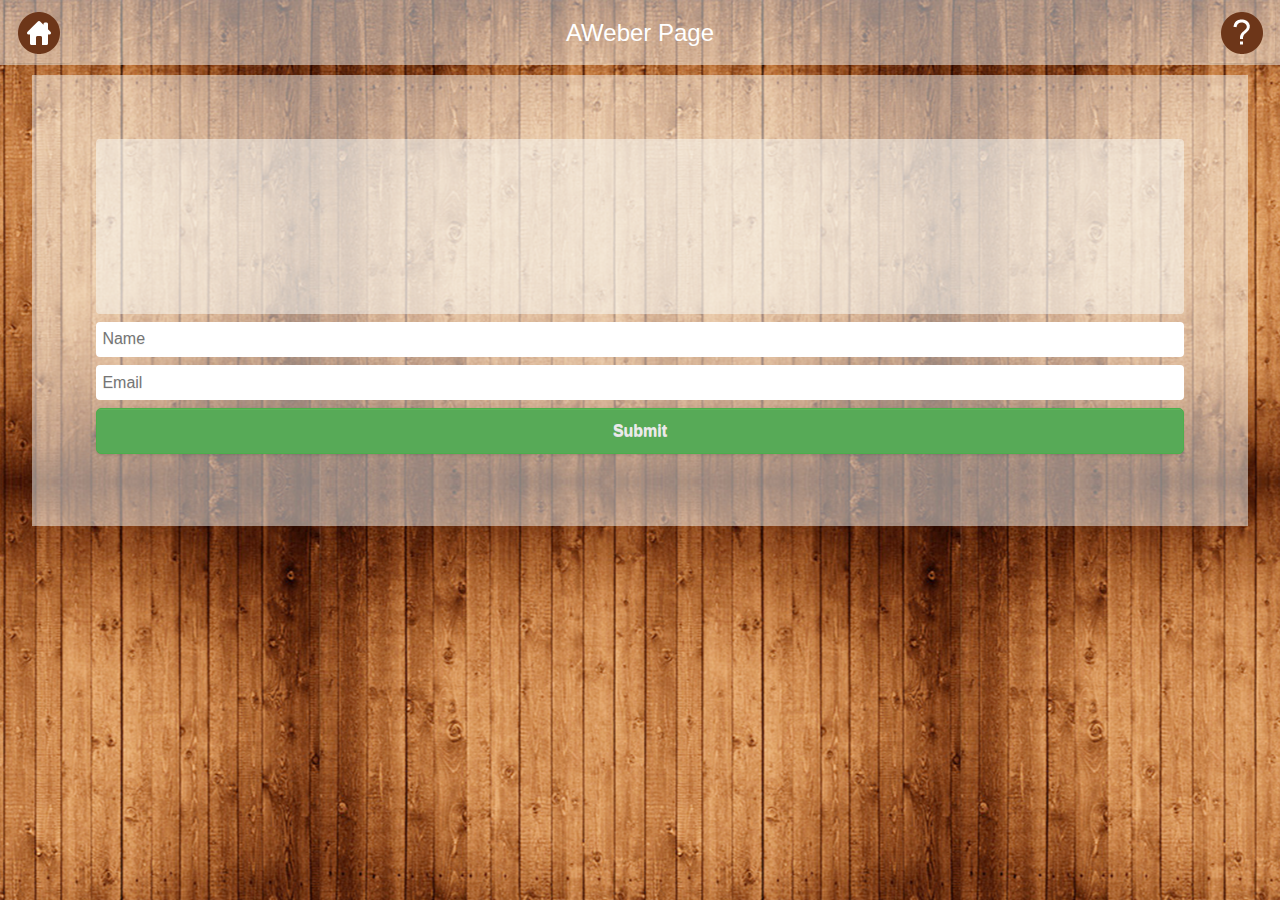
==== aweber.html @ cd53dc21 "choosetolivetoday_DSDSDS_701" ====
<!DOCTYPE html PUBLIC "-//W3C//DTD XHTML 1.0 Transitional//EN" "http://www.w3.org/TR/xhtml1/DTD/xhtml1-transitional.dtd">
<html xmlns="http://www.w3.org/1999/xhtml">
<head>
<meta http-equiv="Content-Type" content="text/html; charset=utf-8" />
<title>Wooden Theme</title>
<meta name="viewport" content="width=device-width, initial-scale=1">
<meta name="apple-mobile-web-app-capable" content="yes">
<link rel="stylesheet" href="../../assets/css/fonts.css" />
<link rel="stylesheet" href="css/jquery.mobile-1.4.0.css" />
<link rel="stylesheet" href="css/theme.css" />
<link rel="stylesheet" href="css/common_layout.css" />
<link rel="stylesheet" href="css/squeeze.css" />
<!--ThemeSettingSubpage-->
<!--ThemeSetting-->
<script src="cordova.js"></script>
<script src="js/jquery_1.9.1.js"></script>
<script src="js/validate.js"></script>
<script src="js/validate_aweber.js"></script>
<script src="js/jquery.mobile-1.4.0.js"></script>
<script>
jQuery( document ).bind( "mobileinit", function() {
    // Make your jQuery Mobile framework configuration changes here!

    jQuery.mobile.allowCrossDomainPages = true;

});

$(document).ajaxStart(function() {
    $.mobile.loading('show');
});

$(document).ajaxStop(function() {
    $.mobile.loading('hide');
});

jQuery(document).ready(function(){
	
	jQuery('#module-form-aweber').on('submit',function(e){
		e.preventDefault();
	    var postData = $(this).serialize();
	    var actionUrl = document.getElementById('module-form-aweber');
	 	console.log(actionUrl.action);
		if($("#module-form-aweber").valid())	{
	    $.ajax({
	        type: 'POST',
	       	url: actionUrl.action,
	       	//crossDomain:true,
	      	dataType:'application/json; charset=utf-8',
	        data: postData,
	        success: function(response){
					
	        	var argtt = response.responseText;
				var arg = JSON.parse(response.responseText);

				if(arg.success==1)
				{
					$('.squeeze_wrapper').html("");
					$('.squeeze_wrapper').html("<div class='no_data'>Submit Successfully</div>");
				}
				else
				{
					$('.squeeze_wrapper').html("");
					$('.squeeze_wrapper').html("<div class='no_data'>Error ! Please try after sometime</div>");
				}
	        	//popdetialHideOther(arg);
	        },
	        error: function(response){
				
	        	var argtt = response.responseText;
				var arg = JSON.parse(response.responseText);

				if(arg.success==1)
				{
					$('.squeeze_wrapper').html("");
					$('.squeeze_wrapper').html("<div class='no_data'>Submit Successfully</div>");
				}
				else
				{
					$('.squeeze_wrapper').html("");
					$('.squeeze_wrapper').html("<div class='no_data'>Error ! Please try after sometime</div>");
				}
	        	//popdetialHideOther(arg);
	        },
	    }); 
	}
	});

	
	
});

</script>
<style type="text/css">
img {
	max-width:100%;
}
</style>
</head>

<body>
<!-- Start of first page -->
<div data-role="page" id="theme_layout" class="theme_bg"> 
  
  <!-- Header Starts Here -->
  <div data-role="header"> <a href="index.html" class="refresh_link" data-role="button" rel="external" data-ajax="false" role="button"><img src="images/home_icon.png" alt="home icon" /></a>
    <h1>AWeber Page</h1>
    <a class="help_link"><img src="images/help_icon.png" alt="help icon" /></a> </div>
  <!-- /header ends here --> 
  <!-- Squeeze Page starts here -->
 	<div class="squeeze_wrapper">
   
<div class="squeeze_desc">
<!--DescriptionEnter-->
</div>
    <form action="<!--url-->" method="POST" id='module-form-aweber'>
	    <input name="aweberapp_id" type="hidden" value="<!--aweberapp_id-->" />
	    <input name="list_id" type="hidden"  value="<!--list_id-->" />
	    <input name="app_id" type="hidden" value="<!--app_id-->" />
	    <input name="user_id" type="hidden"  value="<!--user_id-->" />
	    <input name="module_id" type="hidden" value="<!--module_id-->" />
	    <input name="module_name" type="hidden"  value="<!--module_name-->" />
	    <input name="name" type="text" placeholder="Name" />
	    <input name="email" type="text" placeholder="Email" />
    	<input type="submit" class="ui-shadow ui-btn ui-corner-all ui-btn-inline ui-btn-b ui-mini" value="Submit" />
    </form>
    </div>
 <div id="testing" class="testing" ></div>
  <!-- Squeeze Page Ends here -->
  
</div>
<!-- /page --> 

</body>
</html>
---- css/theme.css ----
body{
	overflow-x:hidden;
}
.theme_bg{
	background:url(../images/theme_background.jpg) center top;
}
.logo{
	padding-top:28%;
	transition:all ease .3s;
	margin: 0 auto;
}

.ui-footer {
    background: none repeat scroll 0 0 rgba(0, 0, 0, 0) !important;
    border-bottom-width: 0;
    border-left-width: 0;
    border-right-width: 0;
    border-top: medium none !important;
}
.owl-demo .item{
	width:70px;
	height:70px;
	display:table-cell;
	background-image:url('../images/icon_bg.png');
	background-repeat:no-repeat;
	background-size:100% 100%;
	vertical-align:middle;
	text-align:center;
}
.ui-header{
	background:url(../images/header_bg.png) !important;
	border:none !important;
	
}
.ui-header .ui-title, .ui-footer .ui-title{
	text-shadow:none !important;
	color:#fff !important;
	font-size:24px;
	font-weight:normal;
	margin:0 2%;
}
.ui-icon-customrefresh:after {
	background-image: url("../images/refresh_icon.png");
	
}
.ui-icon-customrefresh:after{
	background-color:none;
	border:none;
	border-radius:none;
	height:42px;
	width:42px;
}
.ui-header .ui-btn-icon-notext{
	margin-top:11px;
}
.refresh_link,.help_link{
	border:none !important;
	background:none !important;
}
.refresh_link:hover,.refresh_link:active,.refresh_link:focus,.help_link:focus,.help_link:hover,.help_link:active{
	box-shadow:none !important;
}


.app_feature_list a{
	color:#fff !important;
	text-decoration:none;
	cursor:pointer !important;
}
.app_feature_list a label{
	cursor:pointer !important;
}
.app_feature_list a.item  img{
	max-height:32px;
	max-width:32px;
}
/* EDIT BY AMITOJ 18-Feb */

<!--themebgcolor-->
---- css/common_layout.css ----
@font-face {
font-family:"Open Sans Light";
src:url("fonts/OpenSans-Light.eot?") format("eot"), url("fonts/OpenSans-Light.woff") format("woff"), url("fonts/OpenSans-Light.ttf") format("truetype"), url("fonts/OpenSans-Light.svg#OpenSans-Light") format("svg");
font-weight:normal;
font-style:normal;
}
@font-face {
font-family:"Open Sans";
src:url("fonts/OpenSans-Regular.eot?") format("eot"), url("fonts/OpenSans-Regular.woff") format("woff"), url("fonts/OpenSans-Regular.ttf") format("truetype"), url("fonts/OpenSans-Regular.svg#OpenSans") format("svg");
font-weight:normal;
font-style:normal;
}
@font-face {
font-family:"Open Sans Semibold";
src:url("fonts/OpenSans-Semibold.eot?") format("eot"), url("fonts/OpenSans-Semibold.woff") format("woff"), url("fonts/OpenSans-Semibold.ttf") format("truetype"), url("fonts/OpenSans-Semibold.svg#OpenSans-Semibold") format("svg");
font-weight:normal;
font-style:normal;
}
body {
	/*font-family:Open Sans,sans-serif;*/
	font-family:Arial, Helvetica, sans-serif !important;
	min-width:313px;
}
.clr{
	clear:both;
}
.app_feature_list{
	text-align:center;
	text-shadow:none;
	float:left;
	font-weight:normal;
	color:#fff;
	width:70px;
	/*font-family:Open Sans Semibold,sans-serif;*/
	font-family:Arial, Helvetica, sans-serif !important;
}
.app_feature_list label{
	height:36px;
	overflow:hidden;
	font-size:13px;
	word-wrap: break-word;
}

.no_data{
	background: url(../images/header_bg.png);
    border-radius: 6px;
    display: block;
    margin: 6%;
    padding: 4%;
    text-align: center;
    width: 80%;
    text-shadow:none !important;
    text-transform: capitalize;
}
a.item{

    background-image: url("../images/icon_bg.png");
	background-repeat:no-repeat;
	background-size:100% 100%;
    display: table-cell;
    height: 70px;
    text-align: center;
    vertical-align: middle;
    width: 70px;

}
.logo{
	padding:0px !important;
}
.logo img{
	display:none;
}
@media (max-width: 330px){
	.ui-header .ui-title, .ui-footer .ui-title{
		margin: 0 22%;
	}
}

/* loader setting */
.ui-loader-default{
	background: none repeat scroll 0 0 #000000;
    height: 100%;
    left: 0;
    opacity: 0.4;
    position: fixed;
    top: 0 !important;
    width: 100%;
	margin:0px !important;
}


.ui-loader .ui-icon-loading {
    position:absolute;
	top:50%;
	left:50%;
	margin:-23px 0 0 -23px;
}
---- css/squeeze.css ----
.squeeze_wrapper{
	background:url(../images/header_bg.png);
	width:85%;
	margin:0 auto;
	margin-top:10px;
	padding:5%;
}
.squeeze_wrapper input[type="text"]{
	box-shadow:none;
	background:#fff;
	border-radius:4px;
}
.squeeze_wrapper input[type="text"]:focus{
	box-shadow:0 0 12px #3388cc;
}
.squeeze_desc {
    background: url("../images/header_bg.png") repeat scroll 0 0 rgba(0, 0, 0, 0);
    padding: 3%;
	border-radius:4px;
	min-height:110px;
	
}
.squeeze_wrapper .ui-input-text{
	position:relative;
	background:none;
	border:none;
	box-shadow:none !important;
}

.squeeze_wrapper .ui-btn{
	background:#5CB85C;
	color:#fff;
	border-color:#4CAE4C;
}
.squeeze_wrapper .ui-btn:hover,.squeeze_wrapper .ui-btn:active{
	background-color: #47A447;
    border-color: #398439;
	color:#fff;
}
label.error {
   
    border-radius:4px;
    margin-bottom:0px;
    padding: 5px 35px 5px 14px;
	text-transform:capitalize;
}
label.error  {
    background-color: #EA5052;
    border-color: #EED3D7;
    color: #B94A48;
	text-shadow:none;
	font-size:12px;
	color:#fff;
	margin-top:7px;
}
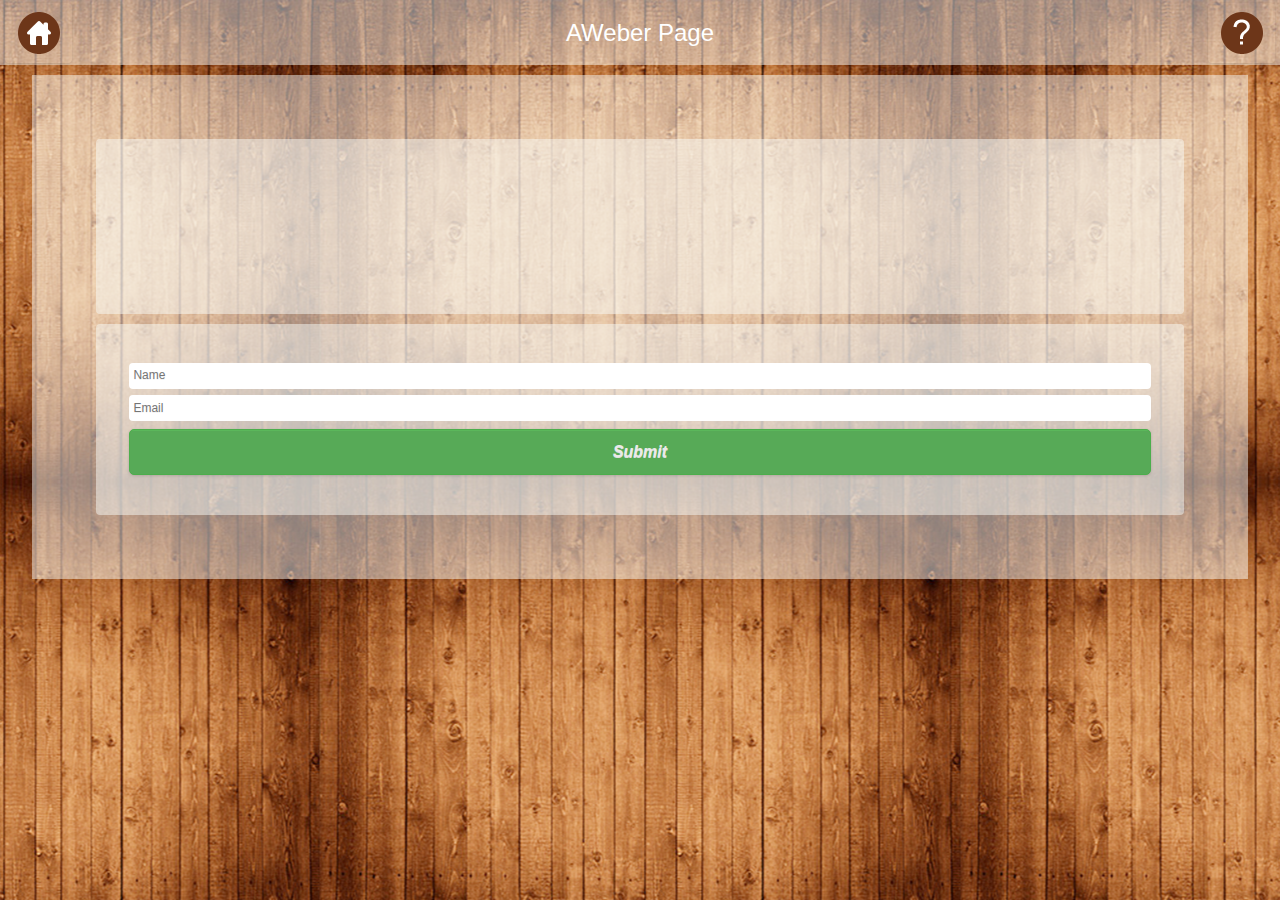
==== commit 8e00ea88: "choosetolivetoday_DSDSDS_701" ====
--- a/aweber.html
+++ b/aweber.html
@@ -1,134 +1,143 @@
-<!DOCTYPE html PUBLIC "-//W3C//DTD XHTML 1.0 Transitional//EN" "http://www.w3.org/TR/xhtml1/DTD/xhtml1-transitional.dtd">
-<html xmlns="http://www.w3.org/1999/xhtml">
-<head>
-<meta http-equiv="Content-Type" content="text/html; charset=utf-8" />
-<title>Wooden Theme</title>
-<meta name="viewport" content="width=device-width, initial-scale=1">
-<meta name="apple-mobile-web-app-capable" content="yes">
-<link rel="stylesheet" href="../../assets/css/fonts.css" />
-<link rel="stylesheet" href="css/jquery.mobile-1.4.0.css" />
-<link rel="stylesheet" href="css/theme.css" />
-<link rel="stylesheet" href="css/common_layout.css" />
-<link rel="stylesheet" href="css/squeeze.css" />
-<!--ThemeSettingSubpage-->
-<!--ThemeSetting-->
-<script src="cordova.js"></script>
-<script src="js/jquery_1.9.1.js"></script>
-<script src="js/validate.js"></script>
-<script src="js/validate_aweber.js"></script>
-<script src="js/jquery.mobile-1.4.0.js"></script>
-<script>
-jQuery( document ).bind( "mobileinit", function() {
-    // Make your jQuery Mobile framework configuration changes here!
-
-    jQuery.mobile.allowCrossDomainPages = true;
-
-});
-
-$(document).ajaxStart(function() {
-    $.mobile.loading('show');
-});
-
-$(document).ajaxStop(function() {
-    $.mobile.loading('hide');
-});
-
-jQuery(document).ready(function(){
-	
-	jQuery('#module-form-aweber').on('submit',function(e){
-		e.preventDefault();
-	    var postData = $(this).serialize();
-	    var actionUrl = document.getElementById('module-form-aweber');
-	 	console.log(actionUrl.action);
-		if($("#module-form-aweber").valid())	{
-	    $.ajax({
-	        type: 'POST',
-	       	url: actionUrl.action,
-	       	//crossDomain:true,
-	      	dataType:'application/json; charset=utf-8',
-	        data: postData,
-	        success: function(response){
-					
-	        	var argtt = response.responseText;
-				var arg = JSON.parse(response.responseText);
-
-				if(arg.success==1)
-				{
-					$('.squeeze_wrapper').html("");
-					$('.squeeze_wrapper').html("<div class='no_data'>Submit Successfully</div>");
-				}
-				else
-				{
-					$('.squeeze_wrapper').html("");
-					$('.squeeze_wrapper').html("<div class='no_data'>Error ! Please try after sometime</div>");
-				}
-	        	//popdetialHideOther(arg);
-	        },
-	        error: function(response){
-				
-	        	var argtt = response.responseText;
-				var arg = JSON.parse(response.responseText);
-
-				if(arg.success==1)
-				{
-					$('.squeeze_wrapper').html("");
-					$('.squeeze_wrapper').html("<div class='no_data'>Submit Successfully</div>");
-				}
-				else
-				{
-					$('.squeeze_wrapper').html("");
-					$('.squeeze_wrapper').html("<div class='no_data'>Error ! Please try after sometime</div>");
-				}
-	        	//popdetialHideOther(arg);
-	        },
-	    }); 
-	}
-	});
-
-	
-	
-});
-
-</script>
-<style type="text/css">
-img {
-	max-width:100%;
-}
-</style>
-</head>
-
-<body>
-<!-- Start of first page -->
-<div data-role="page" id="theme_layout" class="theme_bg"> 
-  
-  <!-- Header Starts Here -->
-  <div data-role="header"> <a href="index.html" class="refresh_link" data-role="button" rel="external" data-ajax="false" role="button"><img src="images/home_icon.png" alt="home icon" /></a>
-    <h1>AWeber Page</h1>
-    <a class="help_link"><img src="images/help_icon.png" alt="help icon" /></a> </div>
-  <!-- /header ends here --> 
-  <!-- Squeeze Page starts here -->
- 	<div class="squeeze_wrapper">
-   
-<div class="squeeze_desc">
-<!--DescriptionEnter-->
-</div>
-    <form action="<!--url-->" method="POST" id='module-form-aweber'>
-	    <input name="aweberapp_id" type="hidden" value="<!--aweberapp_id-->" />
-	    <input name="list_id" type="hidden"  value="<!--list_id-->" />
-	    <input name="app_id" type="hidden" value="<!--app_id-->" />
-	    <input name="user_id" type="hidden"  value="<!--user_id-->" />
-	    <input name="module_id" type="hidden" value="<!--module_id-->" />
-	    <input name="module_name" type="hidden"  value="<!--module_name-->" />
-	    <input name="name" type="text" placeholder="Name" />
-	    <input name="email" type="text" placeholder="Email" />
-    	<input type="submit" class="ui-shadow ui-btn ui-corner-all ui-btn-inline ui-btn-b ui-mini" value="Submit" />
-    </form>
-    </div>
- <div id="testing" class="testing" ></div>
-  <!-- Squeeze Page Ends here -->
-  
-</div>
-<!-- /page --> 
-
-</body>
-</html>
+<!DOCTYPE html PUBLIC "-//W3C//DTD XHTML 1.0 Transitional//EN" "http://www.w3.org/TR/xhtml1/DTD/xhtml1-transitional.dtd">
+<html xmlns="http://www.w3.org/1999/xhtml">
+<head>
+<meta http-equiv="Content-Type" content="text/html; charset=utf-8" />
+<title>Wooden Theme</title>
+<meta name="viewport" content="width=device-width, initial-scale=1">
+<meta name="apple-mobile-web-app-capable" content="yes">
+<link rel="stylesheet" href="../../assets/css/fonts.css" />
+<link rel="stylesheet" href="css/jquery.mobile-1.4.0.css" />
+<link rel="stylesheet" href="css/theme.css" />
+<link rel="stylesheet" href="css/common_layout.css" />
+<link rel="stylesheet" href="css/squeeze.css" />
+<!--ThemeSettingSubpage-->
+<!--ThemeSetting-->
+<script src="cordova.js"></script>
+<script src="js/jquery_1.9.1.js"></script>
+<script src="js/validate.js"></script>
+<script src="js/validate_aweber.js"></script>
+<script src="js/jquery.mobile-1.4.0.js"></script>
+<script>
+jQuery( document ).bind( "mobileinit", function() {
+    // Make your jQuery Mobile framework configuration changes here!
+
+    jQuery.mobile.allowCrossDomainPages = true;
+
+});
+
+$(document).ajaxStart(function() {
+    $.mobile.loading('show');
+});
+
+$(document).ajaxStop(function() {
+    $.mobile.loading('hide');
+});
+
+jQuery(document).ready(function(){
+	
+	jQuery('#module-form-aweber').on('submit',function(e){
+		e.preventDefault();
+	    var postData = $(this).serialize();
+	    var actionUrl = document.getElementById('module-form-aweber');
+	 	console.log(actionUrl.action);
+		if($("#module-form-aweber").valid())	{
+	    $.ajax({
+	        type: 'POST',
+	       	url: actionUrl.action,
+	       	//crossDomain:true,
+	      	dataType:'application/json; charset=utf-8',
+	        data: postData,
+	        success: function(response){
+					
+	        	var argtt = response.responseText;
+				var arg = JSON.parse(response.responseText);
+
+				if(arg.success==1)
+				{
+					$('.squeeze_wrapper').html("");
+					$('.squeeze_wrapper').html("<div class='no_data'>Submit Successfully</div>");
+				}
+				else
+				{
+					$('.squeeze_wrapper').html("");
+					$('.squeeze_wrapper').html("<div class='no_data'>Error ! Please try after sometime</div>");
+				}
+	        	//popdetialHideOther(arg);
+	        },
+	        error: function(response){
+				
+	        	var argtt = response.responseText;
+				var arg = JSON.parse(response.responseText);
+
+				if(arg.success==1)
+				{
+					$('.squeeze_wrapper').hide();
+					$('.thankyou_msg').show();
+				}
+				else
+				{
+					$('.squeeze_wrapper').html("");
+					$('.squeeze_wrapper').html("<div class='no_data'>Error ! Please try after sometime</div>");
+				}
+	        	
+	        },
+	    }); 
+	}
+	});
+
+	
+	
+});
+
+</script>
+<style type="text/css">
+img {
+	max-width:100%;
+}
+</style>
+</head>
+
+<body>
+<!-- Start of first page -->
+<div data-role="page" id="theme_layout" class="theme_bg"> 
+  
+  <!-- Header Starts Here -->
+  <div data-role="header"> <a href="index.html" class="refresh_link" data-role="button" rel="external" data-ajax="false" role="button"><img src="images/home_icon.png" alt="home icon" /></a>
+    <h1>AWeber Page</h1>
+    <a class="help_link"><img src="images/help_icon.png" alt="help icon" /></a> </div>
+  <!-- /header ends here --> 
+  <!-- Squeeze Page starts here -->
+ 	<div class="squeeze_wrapper">
+   
+<div class="squeeze_desc">
+	<!--DescriptionEnter-->
+</div>
+<div class="squeeze_desc aweber_note">
+    <form action="<!--url-->" method="POST" id='module-form-aweber'>
+	    <input name="aweberapp_id" type="hidden" value="<!--aweberapp_id-->" />
+	    <input name="list_id" type="hidden"  value="<!--list_id-->" />
+	    <input name="app_id" type="hidden" value="<!--app_id-->" />
+	    <input name="user_id" type="hidden"  value="<!--user_id-->" />
+	    <input name="module_id" type="hidden" value="<!--module_id-->" />
+	    <input name="module_name" type="hidden"  value="<!--module_name-->" />
+	    <input name="name" type="text" placeholder="Name" />
+	    <input name="email" type="text" placeholder="Email" />
+		
+    	<input type="submit" class="ui-shadow ui-btn ui-corner-all ui-btn-inline ui-btn-b ui-mini" value="Submit" />
+    	<!--Legaltext-->
+    </form>
+    </div>
+    </div>
+ <div id="testing" class="testing" ></div>
+  <!-- Squeeze Page Ends here -->
+  
+  
+  <!-- thank you message -->
+  <div class="thankyou_msg"><!--Thankyou--></div>
+  
+  <!-- Thankyou message ends here -->
+</div>
+<!-- /page --> 
+
+</body>
+</html>
